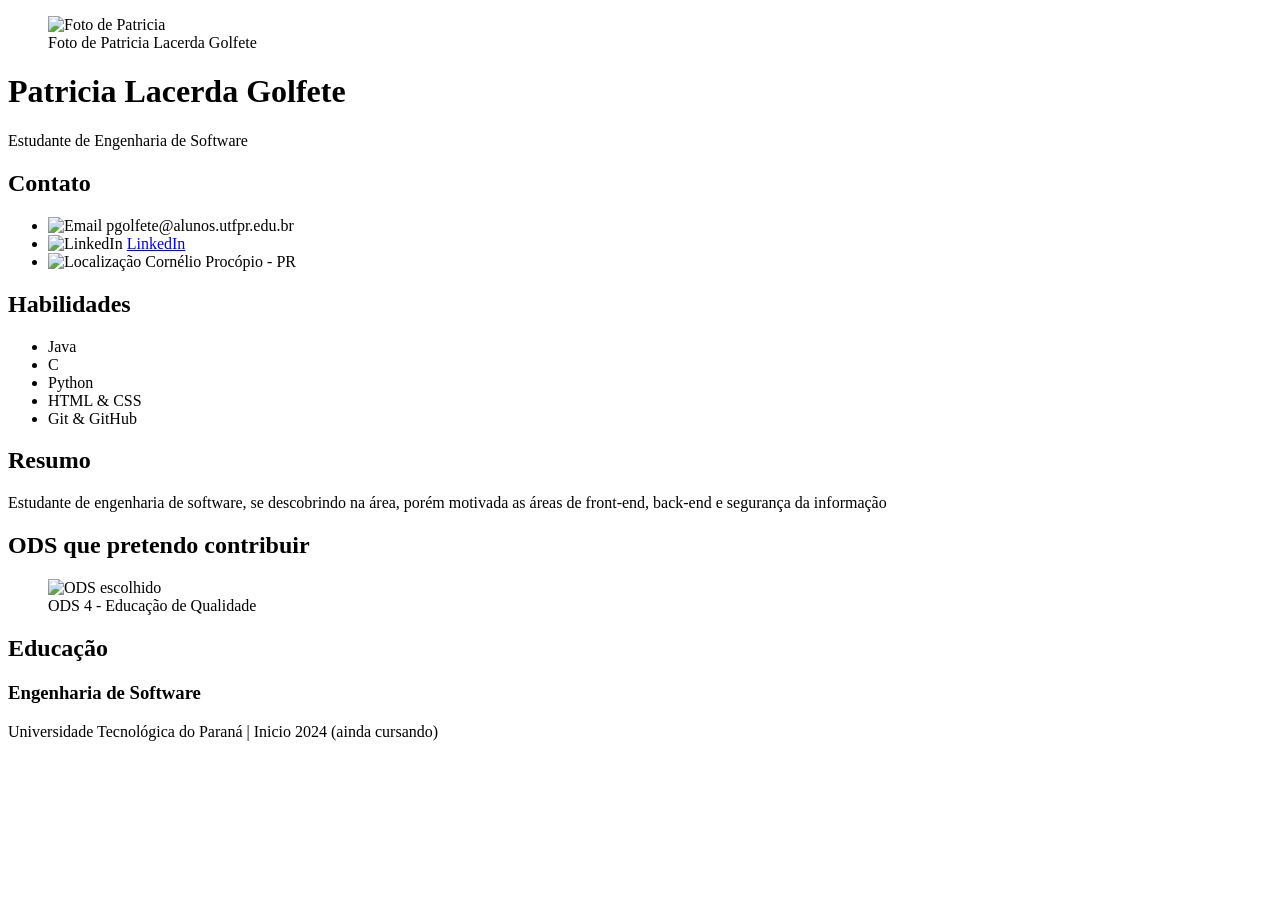
==== HTML/index.html @ 96b8808e "atualizando CSS do curriculo" ====
<!DOCTYPE html>
<html lang="pt-BR">

<head>
  <meta charset="UTF-8">
  <meta name="viewport" content="width=device-width, initial-scale=1.0">
  <title>Currículo - Patricia Lacerda Golfete</title>
</head>

<body>
  <div class="header" id="topo">
   <figure>
  <img src="Images/imagem-eu.jpg" alt="Foto de Patricia" width="100" height="100">
  <figcaption>Foto de Patricia Lacerda Golfete</figcaption>
  </figure>
    <h1>Patricia Lacerda Golfete</h1>
    <p>Estudante de Engenharia de Software</p>
  </div>
  <section class="contato">
    <h2>Contato</h2>
   <ul>
  <li>
    <img src="Icons/email.svg" width="20" alt="Email">
    pgolfete@alunos.utfpr.edu.br
  </li>
  <li>
    <img src="Icons/linkedin.svg" width="20" alt="LinkedIn">
    <a href="https://www.linkedin.com/in/patricia-lacerda-b88518400/" target="_blank">LinkedIn</a>
  </li>
  <li>
    <img src="Icons/local.svg" width="20" alt="Localização">
    Cornélio Procópio - PR
  </li>
</ul>
  </section>
  <section class="habilidades">
    <h2>Habilidades</h2>
    <ul>
      <li>Java</li>
      <li>C</li>
      <li>Python</li>
      <li>HTML & CSS</li>
      <li>Git & GitHub</li>
    </ul>
  </section>
  <section class="resumo">
    <h2>Resumo</h2>
    <p>Estudante de engenharia de software, se descobrindo na área, porém motivada as áreas de front-end, back-end e segurança da informação</p>
  </section>
  <section>
  <h2>ODS que pretendo contribuir</h2>

  <figure>
    <img src="Images/ods4.jpg" alt="ODS escolhido" width="200">
    <figcaption>ODS 4 - Educação de Qualidade</figcaption>
  </figure>
</section>
  <section class="educacao">
    <h2>Educação</h2>
    <div class="item-educacao">
      <h3>Engenharia de Software</h3>
      <p>Universidade Tecnológica do Paraná | Inicio 2024 (ainda cursando)</p>
    </div>
  </section>
</body>

</html>
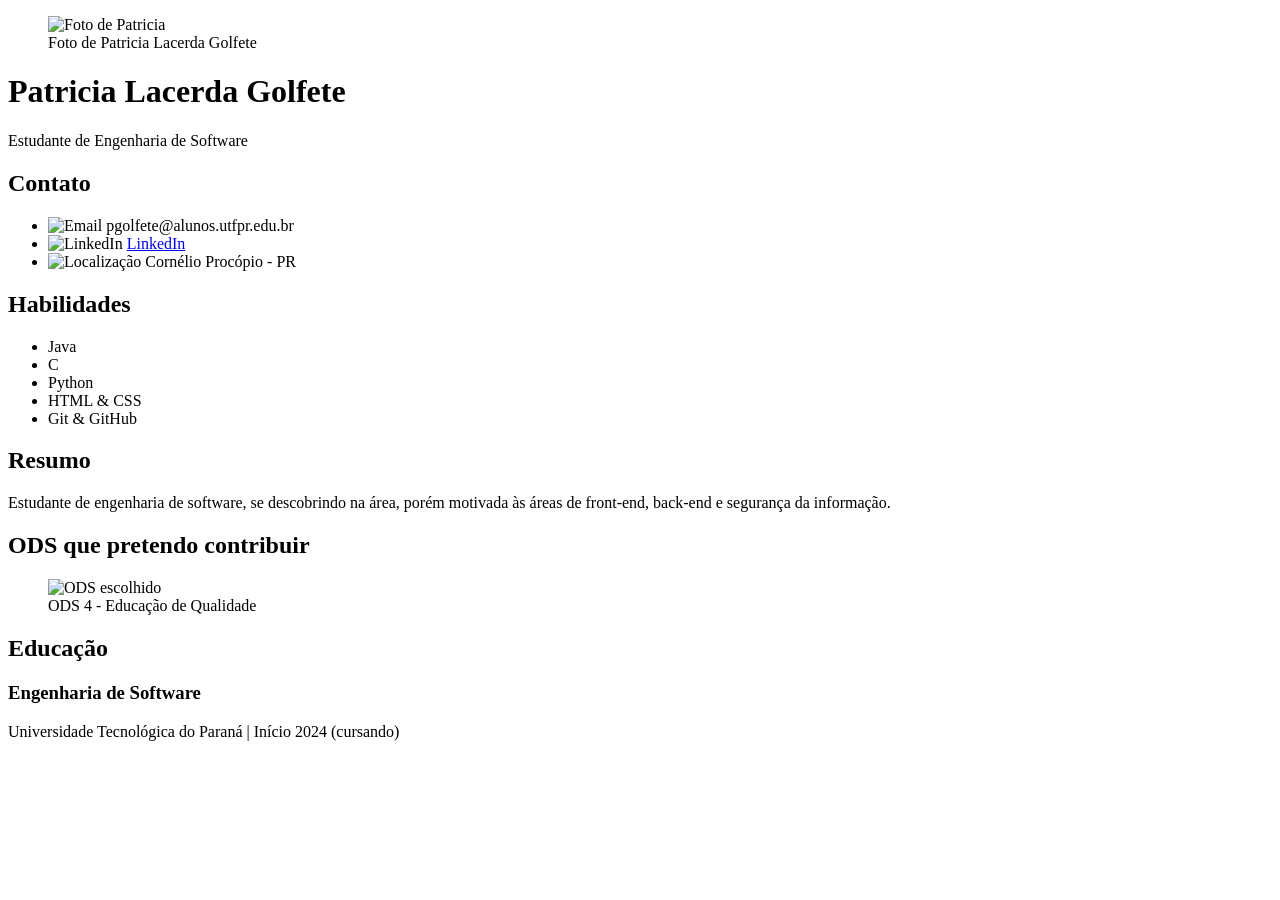
==== commit 33740405: "corrigindo html aplicando css" ====
--- a/HTML/index.html
+++ b/HTML/index.html
@@ -5,34 +5,39 @@
   <meta charset="UTF-8">
   <meta name="viewport" content="width=device-width, initial-scale=1.0">
   <title>Currículo - Patricia Lacerda Golfete</title>
+   <link rel="stylesheet" href="CSS/style.css">
 </head>
 
 <body>
+
   <div class="header" id="topo">
-   <figure>
-  <img src="Images/imagem-eu.jpg" alt="Foto de Patricia" width="100" height="100">
-  <figcaption>Foto de Patricia Lacerda Golfete</figcaption>
-  </figure>
+    <figure>
+      <img src="Images/imagem-eu.jpg" alt="Foto de Patricia" width="100" height="100">
+      <figcaption>Foto de Patricia Lacerda Golfete</figcaption>
+    </figure>
+
     <h1>Patricia Lacerda Golfete</h1>
     <p>Estudante de Engenharia de Software</p>
   </div>
+
   <section class="contato">
     <h2>Contato</h2>
-   <ul>
-  <li>
-    <img src="Icons/email.svg" width="20" alt="Email">
-    pgolfete@alunos.utfpr.edu.br
-  </li>
-  <li>
-    <img src="Icons/linkedin.svg" width="20" alt="LinkedIn">
-    <a href="https://www.linkedin.com/in/patricia-lacerda-b88518400/" target="_blank">LinkedIn</a>
-  </li>
-  <li>
-    <img src="Icons/local.svg" width="20" alt="Localização">
-    Cornélio Procópio - PR
-  </li>
-</ul>
+    <ul>
+      <li>
+        <img src="Icons/email.svg" width="20" alt="Email">
+        pgolfete@alunos.utfpr.edu.br
+      </li>
+      <li>
+        <img src="Icons/linkedin.svg" width="20" alt="LinkedIn">
+        <a href="https://www.linkedin.com/in/patricia-lacerda-b88518400/" target="_blank">LinkedIn</a>
+      </li>
+      <li>
+        <img src="Icons/local.svg" width="20" alt="Localização">
+        Cornélio Procópio - PR
+      </li>
+    </ul>
   </section>
+
   <section class="habilidades">
     <h2>Habilidades</h2>
     <ul>
@@ -43,25 +48,32 @@
       <li>Git & GitHub</li>
     </ul>
   </section>
+
   <section class="resumo">
     <h2>Resumo</h2>
-    <p>Estudante de engenharia de software, se descobrindo na área, porém motivada as áreas de front-end, back-end e segurança da informação</p>
+    <p>
+      Estudante de engenharia de software, se descobrindo na área, porém motivada às áreas de front-end,
+      back-end e segurança da informação.
+    </p>
   </section>
+
   <section>
-  <h2>ODS que pretendo contribuir</h2>
+    <h2>ODS que pretendo contribuir</h2>
 
-  <figure>
-    <img src="Images/ods4.jpg" alt="ODS escolhido" width="200">
-    <figcaption>ODS 4 - Educação de Qualidade</figcaption>
-  </figure>
-</section>
+    <figure>
+      <img src="Images/ods4.jpg" alt="ODS escolhido" width="200">
+      <figcaption>ODS 4 - Educação de Qualidade</figcaption>
+    </figure>
+  </section>
+
   <section class="educacao">
     <h2>Educação</h2>
     <div class="item-educacao">
       <h3>Engenharia de Software</h3>
-      <p>Universidade Tecnológica do Paraná | Inicio 2024 (ainda cursando)</p>
+      <p>Universidade Tecnológica do Paraná | Início 2024 (cursando)</p>
     </div>
   </section>
+
 </body>
 
 </html>
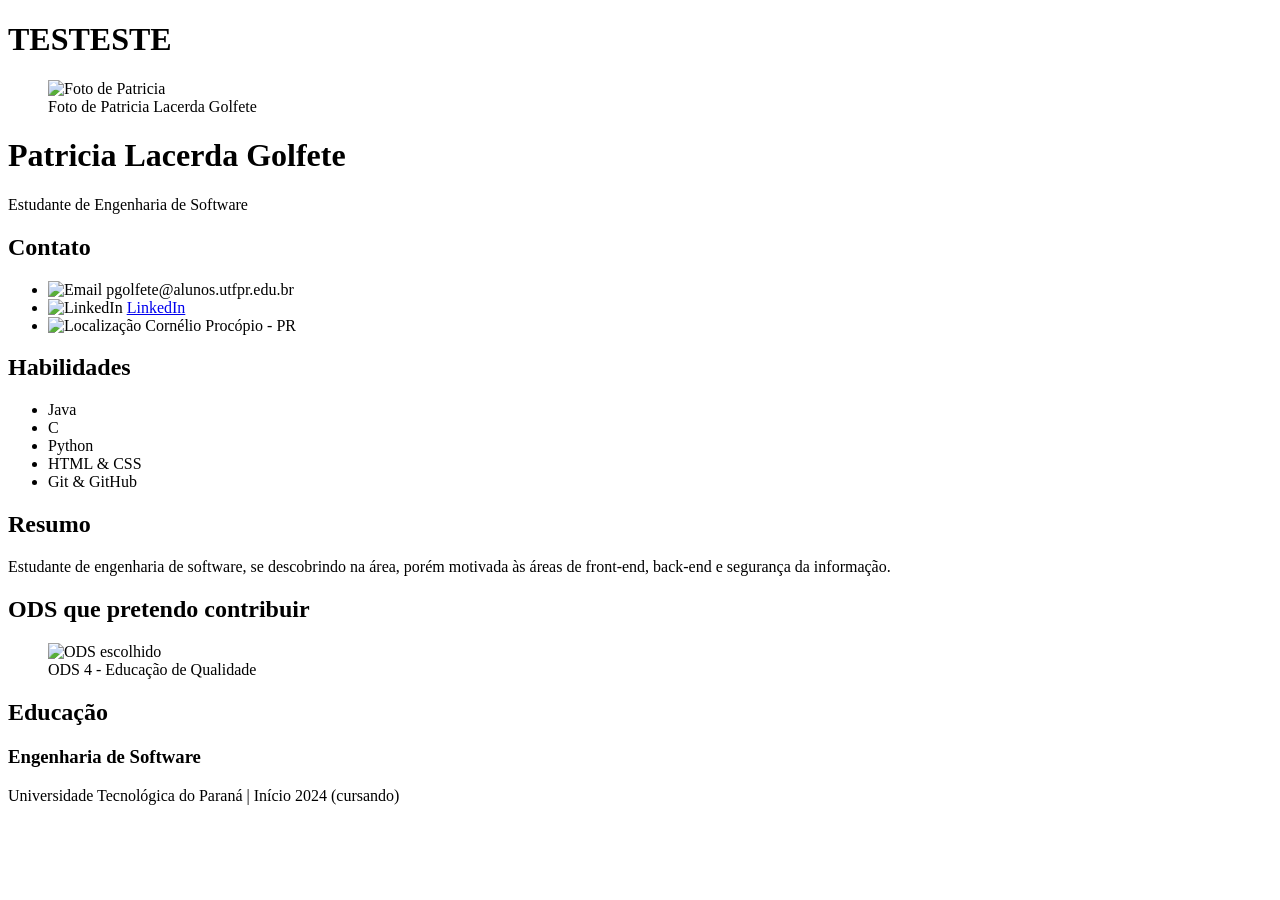
==== commit 3d812b07: "Atualizando HTML corretamente" ====
--- a/HTML/index.html
+++ b/HTML/index.html
@@ -9,7 +9,7 @@
 </head>
 
 <body>
-
+<h1>TESTESTE</h1>
   <div class="header" id="topo">
     <figure>
       <img src="Images/imagem-eu.jpg" alt="Foto de Patricia" width="100" height="100">
